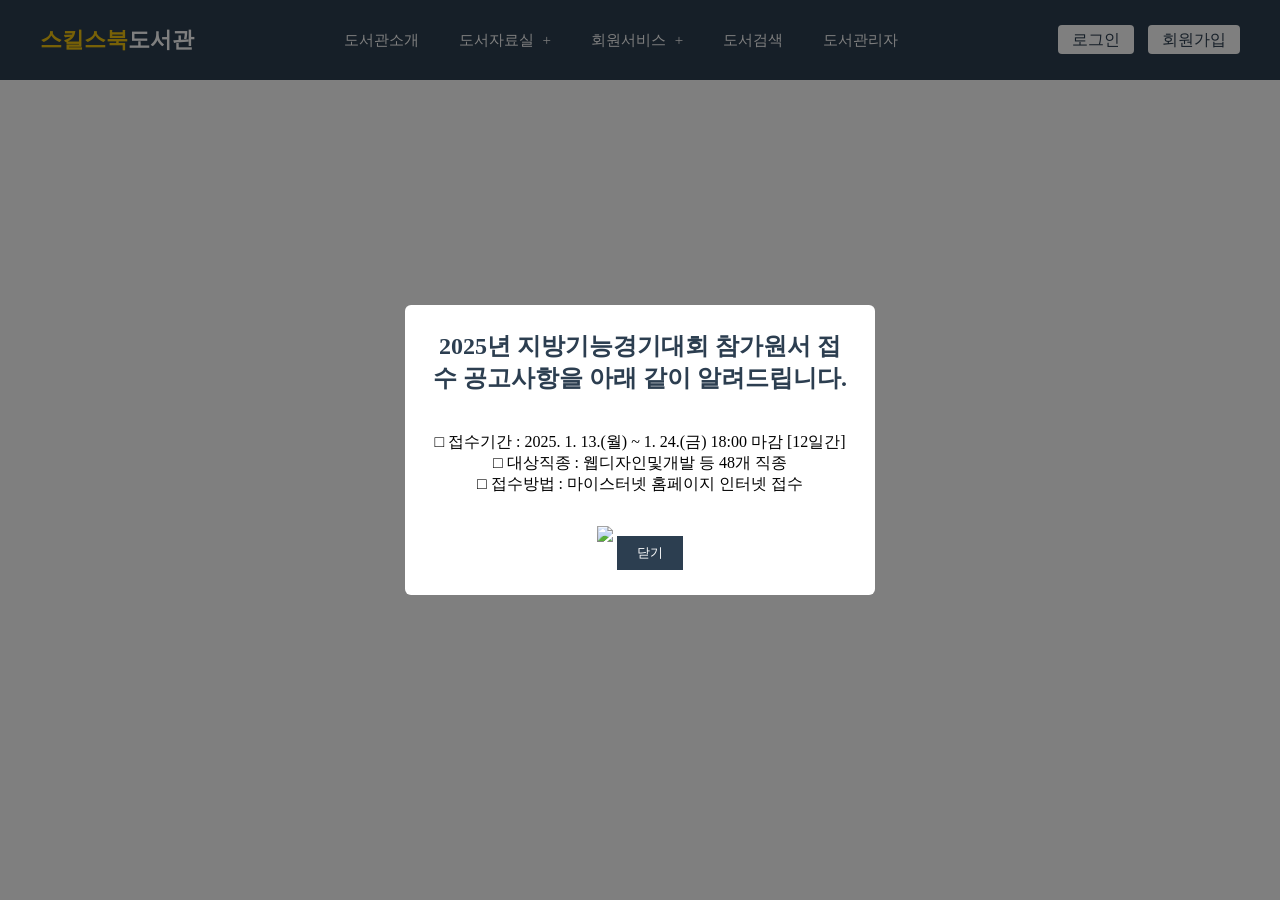
==== 2026/B/index.html @ ec60fcde "Add files via upload" ====
<!DOCTYPE html>
<html lang="en">
<head>
    <meta charset="UTF-8">
    <meta name="viewport" content="width=device-width, initial-scale=1.0">
    <title>스킬스북도서관</title>
    <link rel="stylesheet" href="style.css">
    <script>
        function closeModal() {
            document.getElementById("modal").style.display="none";
        }
    </script>
</head>
<body>
    <div class="modal" id="modal">
        <div class="modal-box">
            <h2>2025년 지방기능경기대회 참가원서 접수 공고사항을 아래 같이 알려드립니다.</h2>
            <p style="white-space: pre-line;">
            □ 접수기간 : 2025. 1. 13.(월) ~ 1. 24.(금) 18:00 마감 [12일간]
            □ 대상직종 : 웹디자인및개발 등 48개 직종
            □ 접수방법 : 마이스터넷 홈페이지 인터넷 접수
            </p>
            <img src="B-Module/images/images (5).png">
            <button class="close" onclick="closeModal()">닫기</button>
        </div>
    </div>
    <header>
        <div class="logo">
            <a href="#"><span>스킬스북</span>도서관</a>
        </div>
        <nav>
            <ul>
                <li>
                    <a href="#">도서관소개</a>
                </li>
                <li>
                    <a href="#">도서자료실 <span class="plus">+</span></a>
                    <div class="submenu">
                        <a href="#">추천도서</a>
                        <a href="#">신간도서</a>
                        <a href="#">대출도서</a>
                    </div>
                </li>
                <li>
                    <a href="#">회원서비스 <span class="plus">+</span></a>
                    <div class="submenu">
                        <a href="#">회원정보</a>
                        <a href="#">대출조회</a>
                        <a href="#">도서예약</a>
                    </div>
                </li>
                <li>
                    <a href="#">도서검색</a>
                </li>
                <li>
                    <a href="#">도서관리자</a>
                </li>
            </ul>
        </nav>
        <div class="user">
            <a href="#login">로그인</a>
            <a href="#">회원가입</a>
        </div>
    </header>
</body>
</html>
---- 2026/B/style.css ----
body {
    margin:0;
    font-family:맑은 고딕;
}

header {
    width:100%;
    height:80px;
    background:#2c3e50;
    display:flex;
    align-items:center;
    justify-content:space-between;
    padding:0 40px;
    box-sizing:border-box;
}

.logo a {
    text-decoration:none;
    color:white;
    font-size:22px;
    font-weight:bold;
}

.logo span {
    color:#f1c40f;
}

nav ul {
    list-style:none;
    display:flex;
    margin:0;
    padding:0;
    height: 80px;
}

nav ul li {
    margin:0 20px;
    position:relative;
    height: 80px;
}

nav ul li a {
    text-decoration:none;
    color:white;
    font-size:15px;
    line-height: 80px;
}

nav ul li:hover>a {
    color:#f1c40f;
}

.submenu {
    position:absolute;
    top: 60px;
    left: 0;
    background: white;
    display: none;
    flex-direction: column;
    min-width: 140px;
    border-radius:4px;
    overflow:hidden;
    animation:menu 0.3s;
}

.submenu a {
    padding:10px;
    color:#2c3e50;
    text-decoration:none;
    height: 30px;
    line-height: 30px;
}

.submenu a:hover {
    background:#f1c40f;
}

nav ul li:hover .submenu {
    display:flex;
}

.plus {
    margin-left:5px;
    transition:0.3s;
}

nav ul li:hover .plus {
    transform:rotate(180deg);
}

.user a {
    text-decoration:none;
    background:white;
    color:#2c3e50;
    padding:6px 14px;
    border-radius:4px;
    margin-left:10px;
}

.user a:hover {
    background:#f1c40f;
    color:black;
}

.modal {
    position:fixed;
    top:0;
    left:0;
    width:100%;
    height:100%;
    background:rgba(0,0,0,0.5);
    display:flex;
    align-items:center;
    justify-content:center;
    animation:fade 0.5s;
    z-index: 999;
}

.modal-box {
    background:white;
    width:420px;
    padding:25px;
    border-radius:6px;
    text-align:center;
    animation:pop 0.4s;
}

.modal-box h2 {
    margin-top:0;
    color:#2c3e50;
}

.modal-box img {
    width:100%;
    margin:15px 0;
}

.close {
    background:#2c3e50;
    color:white;
    border:none;
    padding:8px 20px;
    cursor:pointer;
}

.close:hover {
    background:#f1c40f;
    color:black;
}

@keyframes fade {
    from {
        opacity:0;
    }

    to {
        opacity:1;
    }
}

@keyframes pop {
    from {
        transform:scale(0.8);
    }
    to {
        transform:scale(1);
    }
}

@keyframes menu {
    from {
        opacity:0;
        transform:translateY(-10px);
    }
    to {
        opacity:1;
        transform:translateY(0);
    }
}
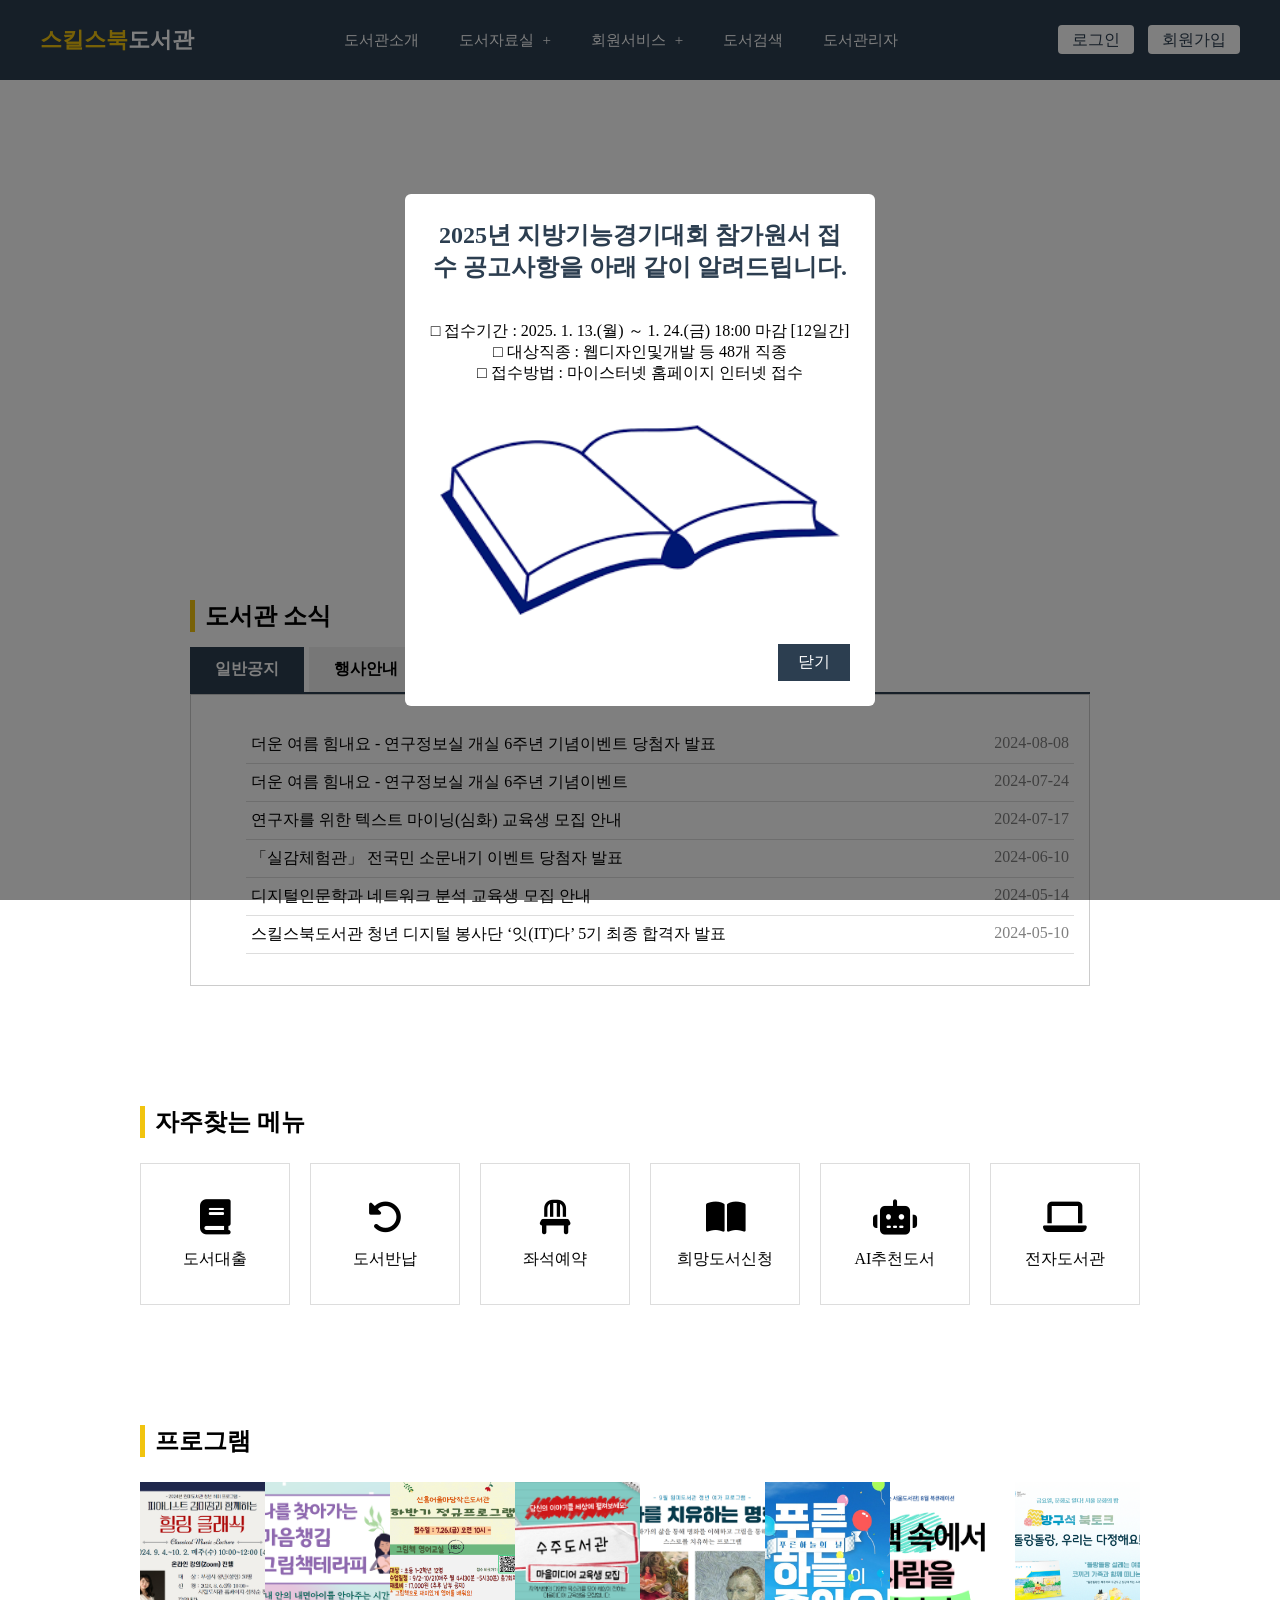
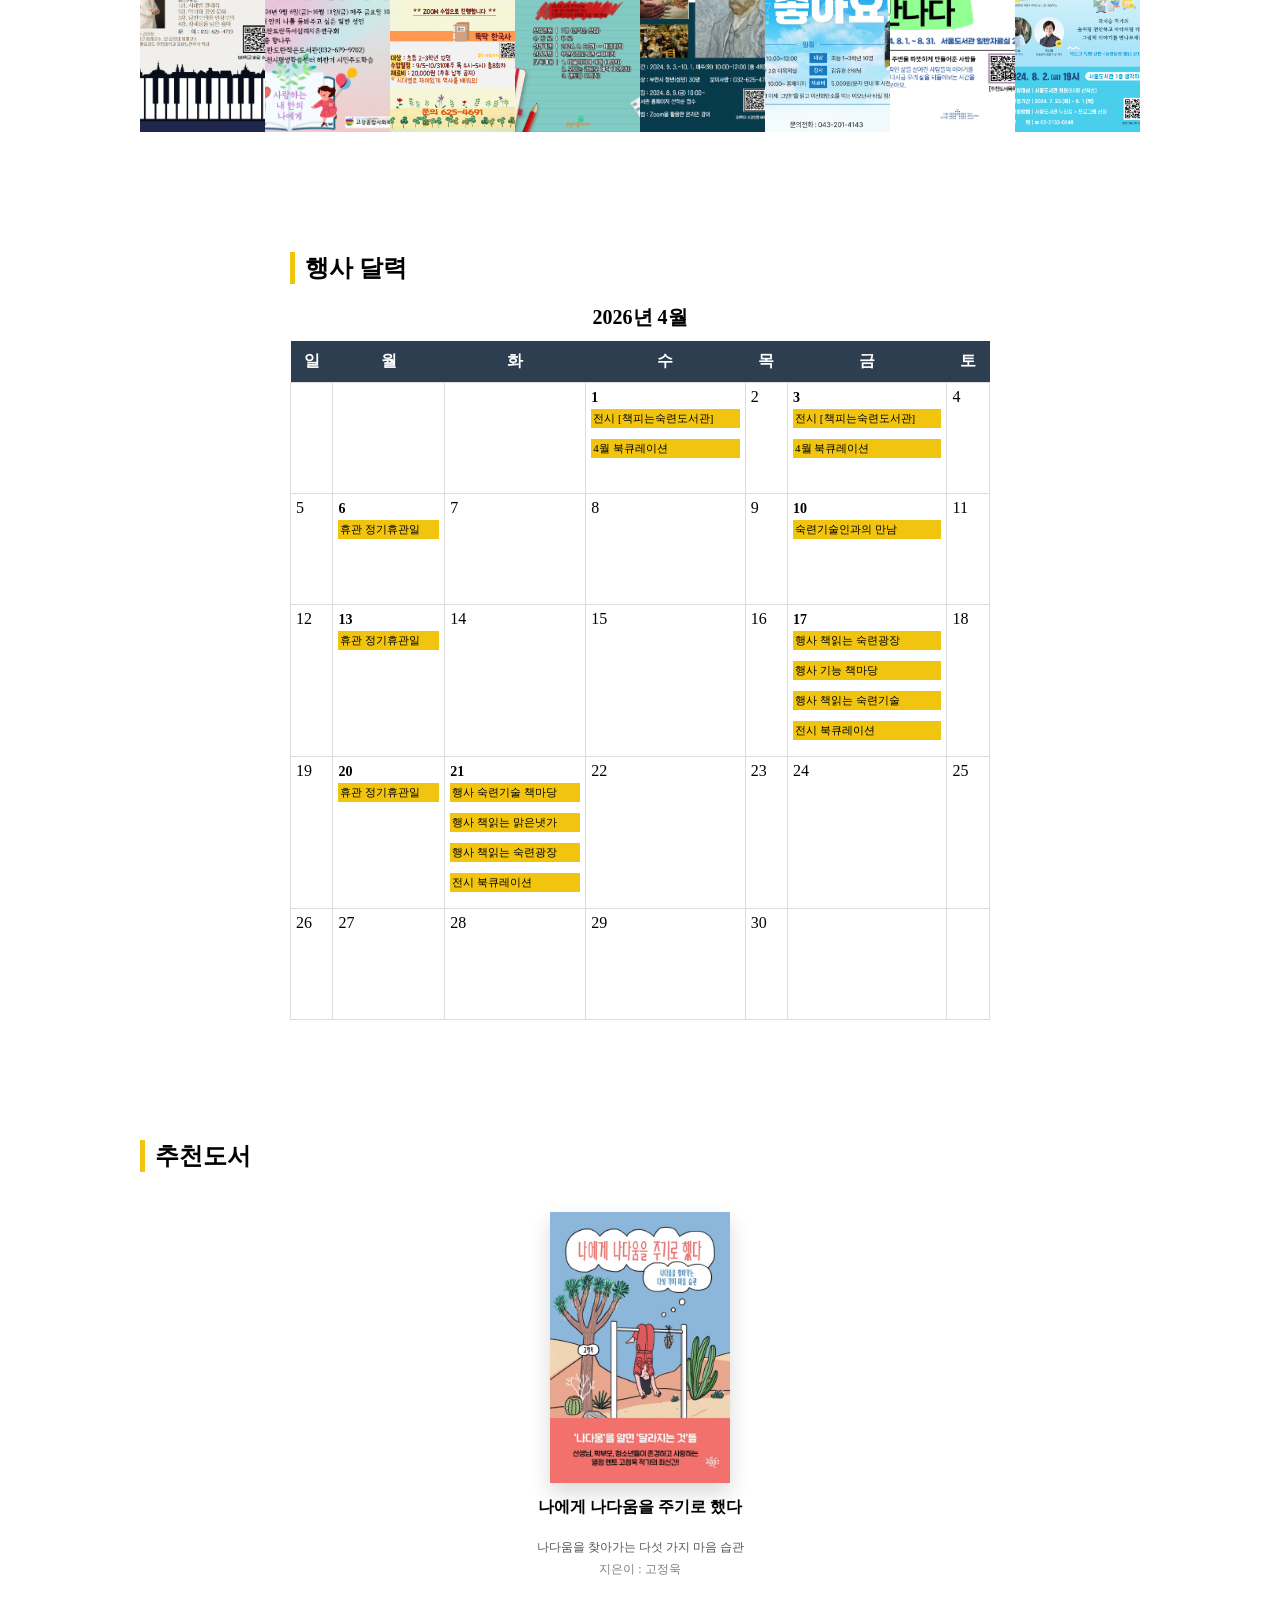
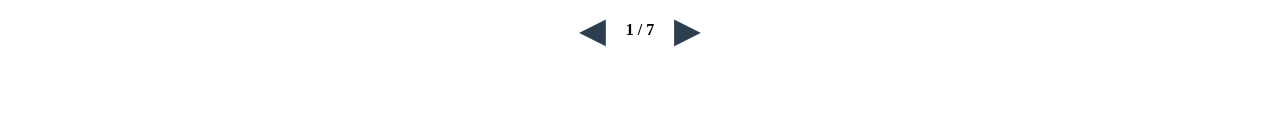
==== commit e5b8db1b: "#" ====
--- a/2026/B/index.html
+++ b/2026/B/index.html
@@ -5,23 +5,20 @@
     <meta name="viewport" content="width=device-width, initial-scale=1.0">
     <title>스킬스북도서관</title>
     <link rel="stylesheet" href="style.css">
-    <script>
-        function closeModal() {
-            document.getElementById("modal").style.display="none";
-        }
-    </script>
+    <link rel="stylesheet" href="fontawesome/css/all.css">
 </head>
 <body>
-    <div class="modal" id="modal">
+    <input type="checkbox" id="pclose">
+    <div class="modal" id="popup">
         <div class="modal-box">
             <h2>2025년 지방기능경기대회 참가원서 접수 공고사항을 아래 같이 알려드립니다.</h2>
             <p style="white-space: pre-line;">
-            □ 접수기간 : 2025. 1. 13.(월) ~ 1. 24.(금) 18:00 마감 [12일간]
-            □ 대상직종 : 웹디자인및개발 등 48개 직종
-            □ 접수방법 : 마이스터넷 홈페이지 인터넷 접수
+                □ 접수기간 : 2025. 1. 13.(월) ～ 1. 24.(금) 18:00 마감 [12일간]
+                □ 대상직종 : 웹디자인및개발 등 48개 직종
+                □ 접수방법 : 마이스터넷 홈페이지 인터넷 접수
             </p>
             <img src="B-Module/images/images (5).png">
-            <button class="close" onclick="closeModal()">닫기</button>
+            <label for="pclose" class="close">닫기</label>
         </div>
     </div>
     <header>
@@ -58,9 +55,398 @@
             </ul>
         </nav>
         <div class="user">
-            <a href="#login">로그인</a>
+            <input type="checkbox" id="lmodal">
+            <label for="lmodal" class="login">로그인</label>
             <a href="#">회원가입</a>
+            <div class="login-modal">
+                <div class="lmodal-box">
+                    <label class="x" for="lmodal">x</label>
+                    <h2>로그인</h2>
+                    <form action="">
+                        <input class="a" type="text" placeholder="아이디">
+                        <input class="b" type="password" placeholder="비밀번호">
+                    </form>
+                    <button class="lg">로그인</button>
+                </div>
+            </div>
         </div>
     </header>
+    <div class="visual">
+        <div class="slides">
+            <div class="slide s1">
+                <img src="B-Module/images/images (8).jpg">
+                <div class="text">스킬스북도서관에 오신 것을 환영합니다</div>
+            </div>
+            <div class="slide s2">
+                <img src="B-Module/images/images (43).jpg">
+                <div class="text">다양한 도서를 자유롭게 이용하세요</div>
+            </div>
+            <div class="slide s3">
+                <img src="B-Module/images/images (45).jpg">
+                <div class="text">지식과 정보를 나누는 공간</div>
+            </div>
+        </div>
+        <div class="progress"></div>
+    </div>
+    <div class="notice">
+        <h2 class="notice-title">도서관 소식</h2>
+        <input type="radio" name="tab" id="tab1" checked>
+        <input type="radio" name="tab" id="tab2">
+        <input type="radio" name="tab" id="tab3">
+        <div class="tab-menu">
+            <label for="tab1">일반공지</label>
+            <label for="tab2">행사안내</label>
+            <label for="tab3">채용안내</label>
+        </div>
+        <div class="tab-content">
+            <div class="content c1">
+                <ul>
+                    <li><span>더운 여름 힘내요 - 연구정보실 개실 6주년 기념이벤트 당첨자 발표</span><em>2024-08-08</em></li>
+                    <li><span>더운 여름 힘내요 - 연구정보실 개실 6주년 기념이벤트</span><em>2024-07-24</em></li>
+                    <li><span>연구자를 위한 텍스트 마이닝(심화) 교육생 모집 안내</span><em>2024-07-17</em></li>
+                    <li><span>「실감체험관」 전국민 소문내기 이벤트 당첨자 발표</span><em>2024-06-10</em></li>
+                    <li><span>디지털인문학과 네트워크 분석 교육생 모집 안내</span><em>2024-05-14</em></li>
+                    <li><span>스킬스북도서관 청년 디지털 봉사단 ‘잇(IT)다’ 5기 최종 합격자 발표</span><em>2024-05-10</em></li>
+                </ul>
+            </div>
+            <div class="content c2">
+                <ul>
+                    <li><span>2024년 제9회 월간 인문학을 만나다 강연 안내</span><em>2024-08-08</em></li>
+                    <li><span>스킬스북도서관 간식박스 7월 당첨 발표</span><em>2024-08-07</em></li>
+                    <li><span>별 헤는 실감체험관 이벤트</span><em>2024-07-25</em></li>
+                    <li><span>2024년 제8회 월간 인문학을 만나다 강연 안내</span><em>2024-07-15</em></li>
+                    <li><span>스킬스북도서관 간식박스 이벤트</span><em>2024-07-02</em></li>
+                    <li><span>2024년 제7회 월간 인문학을 만나다 강연 안내</span><em>2024-07-01</em></li>
+                </ul>
+            </div>
+            <div class="content c3">
+                <ul>
+                    <li><span>사서직 공무원 경력경쟁채용 필기시험 정답가안 공개</span><em>2024-08-03</em></li>
+                    <li><span>공무직 근로자 채용 서류전형 합격자 공고</span><em>2024-08-02</em></li>
+                    <li><span>사서직 공무원 필기시험 일정 및 장소 공고</span><em>2024-07-26</em></li>
+                    <li><span>공무직 근로자 채용공고 재공고</span><em>2024-07-24</em></li>
+                    <li><span>국가서지과 공무직 최종 합격자 공고</span><em>2024-07-18</em></li>
+                    <li><span>기간제 근로자 최종합격자 공고</span><em>2024-07-16</em></li>
+                </ul>
+            </div>
+        </div>
+    </div>
+    <div class="quick">
+        <h2 class="quick-title">자주찾는 메뉴</h2>
+        <div class="quick-menu">
+            <div class="q-item">
+                <div class="icon">
+                    <i class="fa-solid fa-book"></i>
+                </div>
+                <p>도서대출</p>
+            </div>
+            <div class="q-item">
+                <div class="icon">
+                    <i class="fa-solid fa-rotate-left"></i>
+                </div>
+                <p>도서반납</p>
+            </div>
+            <div class="q-item">
+                <div class="icon">
+                    <i class="fa-solid fa-chair"></i>
+                </div>
+                <p>좌석예약</p>
+            </div>
+            <div class="q-item">
+                <div class="icon">
+                    <i class="fa-solid fa-book-open"></i>
+                </div>
+                <p>희망도서신청</p>
+            </div>
+            <div class="q-item">
+                <div class="icon">
+                    <i class="fa-solid fa-robot"></i>
+                </div>
+                <p>AI추천도서</p>
+            </div>
+            <div class="q-item">
+                <div class="icon">
+                    <i class="fa-solid fa-laptop"></i>
+                </div>
+                <p>전자도서관</p>
+            </div>
+        </div>
+    </div>
+    <div class="program">
+        <h2 class="quick-title">프로그램</h2>
+        <input type="checkbox" id="p1">
+        <input type="checkbox" id="p2">
+        <input type="checkbox" id="p3">
+        <input type="checkbox" id="p4">
+        <input type="checkbox" id="p5">
+        <input type="checkbox" id="p6">
+        <input type="checkbox" id="p7">
+        <input type="checkbox" id="p8">
+        <div class="program-list">
+            <label for="p1" class="item">
+                <img src="B-Module/프로그램/1.jpg">
+            </label>
+            <label for="p2" class="item">
+                <img src="B-Module/프로그램/2.png">
+            </label>
+            <label for="p3" class="item">
+                <img src="B-Module/프로그램/3.jpg">
+            </label>
+            <label for="p4" class="item">
+                <img src="B-Module/프로그램/4.png">
+            </label>
+            <label for="p5" class="item">
+                <img src="B-Module/프로그램/5.jpg">
+            </label>
+            <label for="p6" class="item">
+                <img src="B-Module/프로그램/6.jpg">
+            </label>
+            <label for="p7" class="item">
+                <img src="B-Module/프로그램/7.jpg">
+            </label>
+            <label for="p8" class="item">
+                <img src="B-Module/프로그램/8.jpg">
+            </label>
+        </div>
+        <div class="pop1">
+            <div class="popup-box">
+                <img src="B-Module/프로그램/1.jpg">
+                <p>피아니스트 김미정과 함께하는 힐링 클래식</p>
+                <label for="p1" class="close">닫기</label>
+            </div>
+        </div>
+        <div class="pop2">
+            <div class="popup-box">
+                <img src="B-Module/프로그램/2.png">
+                <p>도란도란] 나를 찾아가는 마음챙김 그림책테라피</p>
+                <label for="p2" class="close">닫기</label>
+            </div>
+        </div>
+        <div class="pop3">
+            <div class="popup-box">
+                <img src="B-Module/프로그램/3.jpg">
+                <p>신흥어울마당작은]2024년 하반기 프로그램 ' 뚝딱 한국사'</p>
+                <label for="p3" class="close">닫기</label>
+            </div>
+        </div>
+        <div class="pop4">
+            <div class="popup-box">
+                <img src="B-Module/프로그램/4.png">
+                <p>[수주](성인)마을미디어 교육생 모집</p>
+                <label for="p4" class="close">닫기</label>
+            </div>
+        </div>
+        <div class="pop5">
+            <div class="popup-box">
+                <img src="B-Module/프로그램/5.jpg">
+                <p>나를 치유하는 명화</p>
+                <label for="p5" class="close">닫기</label>
+            </div>
+        </div>
+        <div class="pop6">
+            <div class="popup-box">
+                <img src="B-Module/프로그램/6.jpg">
+                <p>[문화가 있는 날] 푸른 하늘이 좋아요!</p>
+                <label for="p6" class="close">닫기</label>
+            </div>
+        </div>
+        <div class="pop7">
+            <div class="popup-box">
+                <img src="B-Module/프로그램/7.jpg">
+                <p>책 속에서 사람을 만나다 </p>
+                <label for="p7" class="close">닫기</label>
+            </div>
+        </div>
+        <div class="pop8">
+            <div class="popup-box">
+                <img src="B-Module/프로그램/8.jpg">
+                <p>서울 문화의 밤(8월) 행사 - 국지승 그림책 작가와 방구석 북토크</p>
+                <label for="p8" class="close">닫기</label>
+            </div>
+        </div>
+    </div>
+    <div class="calendar-area">
+        <h2 class="calendar-title">행사 달력</h2>
+        <table class="calendar">
+            <caption>2026년 4월</caption>
+            <tr>
+                <th>일</th>
+                <th>월</th>
+                <th>화</th>
+                <th>수</th>
+                <th>목</th>
+                <th>금</th>
+                <th>토</th>
+            </tr>
+            <tr>
+                <td></td>
+                <td></td>
+                <td></td>
+                <td>
+                    <b>1</b>
+                    <p class="event">전시 [책피는숙련도서관]</p>
+                    <p class="event">4월 북큐레이션</p>
+                </td>
+                <td>2</td>
+                <td>
+                    <b>3</b>
+                    <p class="event">전시 [책피는숙련도서관]</p>
+                    <p class="event">4월 북큐레이션</p>
+                </td>
+                <td>4</td>
+            </tr>
+            <tr>
+                <td>5</td>
+                <td>
+                    <b>6</b>
+                    <p class="event">휴관 정기휴관일</p>
+                </td>
+                <td>7</td>
+                <td>8</td>
+                <td>9</td>
+                <td>
+                    <b>10</b>
+                    <p class="event">숙련기술인과의 만남</p>
+                </td>
+                <td>11</td>
+            </tr>
+            <tr>
+                <td>12</td>
+                <td>
+                    <b>13</b>
+                    <p class="event">휴관 정기휴관일</p>
+                </td>
+                <td>14</td>
+                <td>15</td>
+                <td>16</td>
+                <td>
+                    <b>17</b>
+                    <p class="event">행사 책읽는 숙련광장</p>
+                    <p class="event">행사 기능 책마당</p>
+                    <p class="event">행사 책읽는 숙련기술</p>
+                    <p class="event">전시 북큐레이션</p>
+                </td>
+                <td>18</td>
+            </tr>
+            <tr>
+                <td>19</td>
+                <td>
+                    <b>20</b>
+                    <p class="event">휴관 정기휴관일</p>
+                </td>
+                <td>
+                    <b>21</b>
+                    <p class="event">행사 숙련기술 책마당</p>
+                    <p class="event">행사 책읽는 맑은냇가</p>
+                    <p class="event">행사 책읽는 숙련광장</p>
+                    <p class="event">전시 북큐레이션</p>
+                </td>
+                <td>22</td>
+                <td>23</td>
+                <td>24</td>
+                <td>25</td>
+            </tr>
+            <tr>
+                <td>26</td>
+                <td>27</td>
+                <td>28</td>
+                <td>29</td>
+                <td>30</td>
+                <td></td>
+                <td></td>
+            </tr>
+        </table>
+    </div>
+    <div class="book-area">
+        <h2 class="book-title">추천도서</h2>
+        <input type="radio" name="book" id="b1" checked>
+        <input type="radio" name="book" id="b2">
+        <input type="radio" name="book" id="b3">
+        <input type="radio" name="book" id="b4">
+        <input type="radio" name="book" id="b5">
+        <input type="radio" name="book" id="b6">
+        <input type="radio" name="book" id="b7">
+        <div class="book-slider">
+            <div class="books">
+                <div class="book">
+                    <img src="B-Module/추천도서/추천도서1.jpg">
+                    <h4>나에게 나다움을 주기로 했다</h4>
+                    <p>나다움을 찾아가는 다섯 가지 마음 습관</p>
+                    <span>지은이 : 고정욱</span>
+                </div>
+                <div class="book">
+                    <img src="B-Module/추천도서/추천도서2.jpg">
+                    <h4>여름이 반짝</h4>
+                    <span>지은이 : 김수빈</span>
+                </div>
+                <div class="book">
+                    <img src="B-Module/추천도서/추천도서3.jpg">
+                    <h4>사랑 한 꼬집을 넣으면</h4>
+                    <span>지은이 : 배리 팀스</span>
+                </div>
+                <div class="book">
+                    <img src="B-Module/추천도서/추천도서4.jpg">
+                    <h4>정말 정말 소리 지르고 싶어!</h4>
+                    <span>지은이 : 사이먼 필립</span>
+                </div>
+                <div class="book">
+                    <img src="B-Module/추천도서/추천도서5.jpg">
+                    <h4>힐빌리의 노래</h4>
+                    <p>위기의 가정과 문화에 대한 회고</p>
+                    <span>지은이 : J.D 밴스</span>
+                </div>
+                <div class="book">
+                    <img src="B-Module/추천도서/추천도서6.jpg">
+                    <h4>(허영만의) 커피 한잔 할까요?</h4>
+                    <span>지은이 : 허영만</span>
+                </div>
+                <div class="book">
+                    <img src="B-Module/추천도서/추천도서7.jpg">
+                    <h4>두더지의 여름</h4>
+                    <p>김상근 그림책</p>
+                    <span>지은이 : 김상근</span>
+                </div>
+            </div>
+        </div>
+        <div class="arrow">
+            <div class="arrow1">
+                <label for="b7">◀</label>
+                <span class="count">1 / 7</span>
+                <label for="b2">▶</label>
+            </div>
+            <div class="arrow2">
+                <label for="b1">◀</label>
+                <span class="count">2 / 7</span>
+                <label for="b3">▶</label>
+            </div>
+            <div class="arrow3">
+                <label for="b2">◀</label>
+                <span class="count">3 / 7</span>
+                <label for="b4">▶</label>
+            </div>
+            <div class="arrow4">
+                <label for="b3">◀</label>
+                <span class="count">4 / 7</span>
+                <label for="b5">▶</label>
+            </div>
+            <div class="arrow5">
+                <label for="b4">◀</label>
+                <span class="count">5 / 7</span>
+                <label for="b6">▶</label>
+            </div>
+            <div class="arrow6">
+                <label for="b5">◀</label>
+                <span class="count">6 / 7</span>
+                <label for="b7">▶</label>
+            </div>
+            <div class="arrow7">
+                <label for="b6">◀</label>
+                <span class="count">7 / 7</span>
+                <label for="b1">▶</label>
+            </div>
+        </div>
+    </div>
+    <footer><a href=""></a></footer>
+</div>
 </body>
 </html>
--- a/2026/B/style.css
+++ b/2026/B/style.css
@@ -1,179 +1,742 @@
 body {
-    margin:0;
-    font-family:맑은 고딕;
+    margin: 0;
+    font-family: 맑은 고딕;
+}
+
+#pclose,#lmodal{
+    display:none;
+}
+.modal {
+    position: fixed;
+    top: 0;
+    left: 0;
+    width: 100%;
+    height: 100%;
+    background: rgba(0,0,0,0.5);
+    display: flex;
+    align-items: center;
+    justify-content: center;
+    animation: fade 0.5s;
+    z-index: 999;
+    display: flex;
+}
+#pclose:checked + .modal{
+    display:none;
+}
+
+.modal-box {
+    background: white;
+    width: 420px;
+    padding: 25px;
+    border-radius: 6px;
+    text-align: center;
+    animation: pop 0.4s;
+}
+
+.modal-box h2 {
+    margin-top: 0;
+    color: #2c3e50;
+}
+
+.modal-box img {
+    width: 100%;
+    margin: 15px 0;
+}
+
+.close {
+    display: inline-block;
+    background: #2c3e50;
+    color: white;
+    padding: 8px 20px;
+    text-decoration: none;
+    border: none;
+}
+
+.close:hover {
+    background: #f1c40f;
+    color: black;
+    cursor: pointer;
+}
+
+@keyframes fade {
+    from {
+        opacity: 0;
+    }
+    to {
+        opacity: 1;
+    }
+}
+
+@keyframes pop {
+    from {
+        transform: scale(0.8);
+    }
+    to {
+        transform: scale(1);
+    }
 }
 
 header {
-    width:100%;
-    height:80px;
-    background:#2c3e50;
-    display:flex;
-    align-items:center;
-    justify-content:space-between;
-    padding:0 40px;
-    box-sizing:border-box;
+    width: 100%;
+    height: 80px;
+    background: #2c3e50;
+    display: flex;
+    align-items: center;
+    justify-content: space-between;
+    padding: 0 40px;
+    box-sizing: border-box;
 }
 
 .logo a {
-    text-decoration:none;
-    color:white;
-    font-size:22px;
-    font-weight:bold;
+    text-decoration: none;
+    color: white;
+    font-size: 22px;
+    font-weight: bold;
 }
 
 .logo span {
-    color:#f1c40f;
+    color: #f1c40f;
+}
+
+nav {
+    height: 80px;
 }
 
 nav ul {
-    list-style:none;
-    display:flex;
-    margin:0;
-    padding:0;
+    list-style: none;
+    display: flex;
+    margin: 0;
+    padding: 0;
     height: 80px;
 }
 
 nav ul li {
-    margin:0 20px;
-    position:relative;
-    height: 80px;
+    margin: 0 20px;
+    position: relative;
 }
 
 nav ul li a {
-    text-decoration:none;
-    color:white;
-    font-size:15px;
+    text-decoration: none;
+    color: white;
+    font-size: 15px;
     line-height: 80px;
 }
 
-nav ul li:hover>a {
-    color:#f1c40f;
+nav ul li:hover > a {
+    color: #f1c40f;
+}
+
+.plus {
+    margin-left: 5px;
+    display: inline-block;
+    transition: 0.3s;
+}
+
+nav ul li:hover .plus {
+    transform: rotate(45deg);
 }
 
 .submenu {
-    position:absolute;
+    position: absolute;
     top: 60px;
     left: 0;
     background: white;
     display: none;
     flex-direction: column;
     min-width: 140px;
-    border-radius:4px;
-    overflow:hidden;
-    animation:menu 0.3s;
+    border-radius: 4px;
+    overflow: hidden;
+    animation: menu 0.3s;
+    z-index: 1;
 }
 
 .submenu a {
-    padding:10px;
-    color:#2c3e50;
-    text-decoration:none;
-    height: 30px;
+    padding: 10px;
+    color: #2c3e50;
+    text-decoration: none;
     line-height: 30px;
 }
 
 .submenu a:hover {
-    background:#f1c40f;
+    background: #f1c40f;
 }
 
 nav ul li:hover .submenu {
+    display: flex;
+}
+
+.user .login,.user a {
+    text-decoration: none;
+    background: white;
+    color: #2c3e50;
+    padding: 6px 14px;
+    border-radius: 4px;
+    margin-left: 10px;
+}
+
+.user .login:hover,.user a:hover {
+    background: #f1c40f;
+    color: black;
+    cursor: pointer;
+}
+
+.login-modal {
+    position: fixed;
+    top: 0;
+    left: 0;
+    width: 100%;
+    height: 100%;
+    background: rgba(0,0,0,0.5);
+    display: none;
+    align-items: center;
+    justify-content: center;
+    animation: fade 0.5s;
+    z-index: 900;
+}
+
+#lmodal:checked ~ .login-modal{
     display:flex;
 }
 
-.plus {
-    margin-left:5px;
-    transition:0.3s;
-}
-
-nav ul li:hover .plus {
-    transform:rotate(180deg);
-}
-
-.user a {
-    text-decoration:none;
-    background:white;
-    color:#2c3e50;
-    padding:6px 14px;
-    border-radius:4px;
-    margin-left:10px;
-}
-
-.user a:hover {
-    background:#f1c40f;
-    color:black;
-}
-
-.modal {
-    position:fixed;
-    top:0;
-    left:0;
-    width:100%;
-    height:100%;
-    background:rgba(0,0,0,0.5);
+.lmodal-box {
+    position: relative;
+    background: white;
+    width: 420px;
+    min-height: 300px;
+    padding: 25px;
+    border-radius: 6px;
+    text-align: center;
+    animation: pop 0.1s;
+}
+
+.lmodal-box input {
+    width: 90%;
+    padding-left: 8px;
+    padding-top: 8px;
+    padding-bottom: 8px;
+}
+
+.lmodal-box .a {
+    margin: 33px 0;
+}
+.lmodal-box .b {
+    margin-bottom: 33px;
+}
+.lg {
+    margin-top: 50px;
+    width: 93%;
+    height: 40px;
+    border: none;
+    background: #2c3e50;
+    color: white;
+    font-weight: bold;
+}
+.lg:hover {
+    cursor: pointer;
+    background: #f1c40f;
+    color: black;
+    font-weight: bold;
+}
+.x {
+    position: absolute;
+    top: 0%;
+    right: 2%;
+    font-size: 20px;
+    border: none;
+    background: none;
+}
+.x:hover {
+    cursor: pointer;
+}
+
+@keyframes menu {
+    from {
+        opacity: 0;
+        transform: translateY(-10px);
+    }
+    to {
+        opacity: 1;
+        transform: translateY(0);
+    }
+}
+
+.visual {
+    width: 100%;
+    height: 400px;
+    position: relative;
+    overflow: hidden;
+}
+
+.slides {
+    width: 100%;
+    height: 100%;
+}
+
+.slide {
+    position: absolute;
+    width: 100%;
+    height: 100%;
+    opacity: 0;
+}
+
+.slide img {
+    width: 100%;
+    height: 100%;
+    object-fit: cover;
+}
+
+.text {
+    position: absolute;
+    bottom: 60px;
+    left: 50px;
+    color: white;
+    font-size: 30px;
+    font-weight: bold;
+    text-shadow: 0 0 10px rgba(0,0,0,0.7);
+}
+
+.s1 { animation: slide1 9s infinite; }
+.s2 { animation: slide2 9s infinite; }
+.s3 { animation: slide3 9s infinite; }
+
+@keyframes slide1{
+    0% {
+        opacity: 1;
+    }
+    33% {
+        opacity: 1;
+    }
+    34% {
+        opacity: 0;
+    }
+    100% {
+        opacity: 0;
+    }
+}
+
+@keyframes slide2{
+    0% {
+        opacity: 0;
+    }
+    33% {
+        opacity: 0;
+    }
+    34% {
+        opacity: 1;
+    }
+    66% {
+        opacity: 1;
+    }
+    67% {
+        opacity: 0;
+    }
+    100% {
+        opacity: 0;
+    }
+}
+
+@keyframes slide3{
+    0% {
+        opacity: 0;
+    }
+    66% {
+        opacity: 0;
+    }
+    67% {
+        opacity: 1;
+    }
+    100% {
+        opacity: 1;
+    }
+}
+
+.progress{
+    position: absolute;
+    bottom: 0;
+    left: 0;
+    height: 5px;
+    background: #f1c40f;
+    animation: progress 3s linear infinite;
+}
+
+@keyframes progress{
+    0% {
+        width: 0;
+    }
+    100% {
+        width:100%;
+    }
+}
+
+.visual:hover .slide, .visual:hover .progress{
+    animation-play-state: paused;
+}
+.notice {
+    width: 900px;
+    margin: 60px auto;
+}
+
+.notice-title {
+    margin-bottom: 15px;
+    border-left: 5px solid #f1c40f;
+    padding-left: 10px;
+}
+
+.notice input {
+    display: none;
+}
+
+.tab-menu {
+    display: flex;
+    border-bottom: 2px solid #2c3e50;
+}
+
+.tab-menu label {
+    padding: 12px 25px;
+    cursor: pointer;
+    background: #eee;
+    margin-right: 5px;
+    font-weight: bold;
+}
+
+.tab-menu label:hover {
+    background: #f1c40f;
+}
+
+.tab-content {
+    border: 1px solid #ccc;
+    padding: 15px;
+}
+
+.content {
+    display: none;
+}
+
+.content ul {
+    list-style: none;
+}
+
+.content li {
+    display: flex;
+    justify-content: space-between;
+    padding: 8px 5px;
+    border-bottom: 1px solid #ddd;
+    cursor: pointer;
+}
+
+.content li:hover {
+    background: #f9f9f9;
+}
+
+.content span{
+    width: 75%;
+    white-space: nowrap;
+    overflow: hidden;
+    text-overflow: ellipsis;
+}
+
+.content em {
+    font-style: normal;
+    color: gray;
+}
+
+#tab1:checked ~ .tab-content .c1 {display:block;}
+#tab2:checked ~ .tab-content .c2 {display:block;}
+#tab3:checked ~ .tab-content .c3 {display:block;}
+
+#tab1:checked ~ .tab-menu label[for="tab1"],
+#tab2:checked ~ .tab-menu label[for="tab2"],
+#tab3:checked ~ .tab-menu label[for="tab3"]{
+    background: #2c3e50;
+    color: white;
+}
+
+.quick {
+    width: 1000px;
+    margin: 60px auto;
+    text-align: center;
+}
+
+.quick-title {
+    margin-bottom: 25px;
+    border-left: 5px solid #f1c40f;
+    padding-left: 10px;
+    text-align: left;
+}
+
+.quick-menu{
+    display:grid;
+    grid-template-columns:repeat(6, 1fr);
+    gap:20px;
+}
+
+.q-item{
+    height:140px;
     display:flex;
+    flex-direction:column;
     align-items:center;
     justify-content:center;
-    animation:fade 0.5s;
-    z-index: 999;
-}
-
-.modal-box {
     background:white;
-    width:420px;
-    padding:25px;
-    border-radius:6px;
-    text-align:center;
-    animation:pop 0.4s;
-}
-
-.modal-box h2 {
-    margin-top:0;
-    color:#2c3e50;
-}
-
-.modal-box img {
+    border:1px solid #ddd;
+    transition:0.3s;
+}
+
+.q-item img{
+    width:60px;
+    height:60px;
+    object-fit:contain;
+    margin-bottom:10px;
+}
+
+.q-item p{
+    margin:0;
+}
+
+.q-item:hover {
+    background: #2c3e50;
+    color: white;
+    transform: translateY(-5px);
+}
+
+.icon {
+    font-size: 35px;
+    margin-bottom: 10px;
+}
+
+.program{
+    width:1000px;
+    margin:60px auto;
+}
+
+.program input{
+    display:none;
+}
+
+.program-list{
+    display:flex;
+    height:250px;
+}
+
+.item {
+    flex: 1;
+    position: relative;
+    overflow: hidden;
+    transition: 0.4s;
+    cursor: pointer;
+}
+
+.item img {
+    width: 100%;
+    height: 100%;
+    object-fit: cover;
+}
+
+.program-list:hover .item {
+    flex: 0.8;
+}
+
+.program-list .item:hover {
+    flex: 2;
+}
+
+/* 팝업 */
+.pop1,
+.pop2,
+.pop3,
+.pop4,
+.pop5,
+.pop6,
+.pop7,
+.pop8 {
+    position: fixed;
+    top: 0;
+    left: 0;
+    width: 100%;
+    height: 100%;
+    background: rgba(0,0,0,0.6);
+    display: none;
+    justify-content: center;
+    align-items: center;
+
+}
+
+#p1:checked ~ .pop1 {display:flex;}
+#p2:checked ~ .pop2 {display:flex;}
+#p3:checked ~ .pop3 {display:flex;}
+#p4:checked ~ .pop4 {display:flex;}
+#p5:checked ~ .pop5 {display:flex;}
+#p6:checked ~ .pop6 {display:flex;}
+#p7:checked ~ .pop7 {display:flex;}
+#p8:checked ~ .pop8 {display:flex;}
+
+.popup-box {
+    background: white;
+    width: 400px;
+    min-height: 600px;
+    display: flex;
+    flex-direction: column;
+    align-items: center;
+}
+
+.popup-box img {
+    width: 300px;
+    object-fit: cover;
+    margin-bottom: 20px;
+}
+
+.popup-box p {
+    text-align: center;
+}
+
+.close {
+    float: right;
+    cursor: pointer;
+}
+
+.calendar-area{
+    width:700px;
+    margin:80px auto;
+}
+
+.calendar-title{
+    border-left:5px solid #f1c40f;
+    padding-left:10px;
+    margin-bottom:20px;
+}
+
+.calendar{
     width:100%;
-    margin:15px 0;
-}
-
-.close {
+    border-collapse:collapse;
+    background:white;
+}
+
+.calendar caption{
+    font-size:20px;
+    font-weight:bold;
+    margin-bottom:10px;
+}
+
+.calendar th{
     background:#2c3e50;
     color:white;
-    border:none;
-    padding:8px 20px;
-    cursor:pointer;
-}
-
-.close:hover {
+    padding:10px;
+}
+
+.calendar td{
+    height:100px;
+    border:1px solid #ddd;
+    vertical-align:top;
+    padding:5px;
+}
+
+.calendar td:hover{
+    background:#f9f9f9;
+}
+
+.calendar b{
+    font-size:14px;
+}
+
+.event{
+    font-size:11px;
     background:#f1c40f;
-    color:black;
-}
-
-@keyframes fade {
-    from {
-        opacity:0;
-    }
-
-    to {
-        opacity:1;
-    }
-}
-
-@keyframes pop {
-    from {
-        transform:scale(0.8);
-    }
-    to {
-        transform:scale(1);
-    }
-}
-
-@keyframes menu {
-    from {
-        opacity:0;
-        transform:translateY(-10px);
-    }
-    to {
-        opacity:1;
-        transform:translateY(0);
-    }
-}+    margin-top:3px;
+    padding:2px;
+}
+
+.book-area {
+    width: 1000px;
+    margin: 80px auto;
+    text-align: center;
+}
+
+.book-area input {
+    display: none;
+}
+
+.book-title {
+    border-left: 5px solid #f1c40f;
+    padding-left: 10px;
+    text-align: left;
+    margin-bottom: 30px;
+}
+
+.book-slider {
+    overflow: hidden;
+}
+
+.books {
+    display: flex;
+    width: 700%;
+    transition: 0.5s;
+}
+
+.book {
+    width: calc(100% / 7);
+    padding: 10px;
+    box-sizing: border-box;
+}
+
+.book img{
+    width:180px;
+    box-shadow:0 10px 20px rgba(0,0,0,0.15);
+}
+
+.book h4{
+    font-size:16px;
+    margin-top:10px;
+}
+
+.book p {
+    font-size: 12px;
+    margin: 3px 0;
+    color: #555;
+}
+
+.book span {
+    font-size: 12px;
+    color: gray;
+}
+
+.arrow div {
+    display: none;
+    margin-top: 20px;
+    align-items: center;
+    justify-content: center;
+    gap: 20px;
+}
+
+.arrow label {
+    font-size: 35px;
+    color: #2c3e50;
+    cursor: pointer;
+}
+
+.count {
+    font-size: 16px;
+    font-weight: bold;
+}
+
+.notice,
+.quick,
+.program,
+.calendar-area,
+.book-area {
+    margin-top: 120px;
+}
+
+#b1:checked ~ .arrow .arrow1 {display:flex;}
+#b2:checked ~ .arrow .arrow2 {display:flex;}
+#b3:checked ~ .arrow .arrow3 {display:flex;}
+#b4:checked ~ .arrow .arrow4 {display:flex;}
+#b5:checked ~ .arrow .arrow5 {display:flex;}
+#b6:checked ~ .arrow .arrow6 {display:flex;}
+#b7:checked ~ .arrow .arrow7 {display:flex;}
+
+#b1:checked ~ .book-slider .books {transform: translateX(0);}
+#b2:checked ~ .book-slider .books {transform: translateX(-14.285%);}
+#b3:checked ~ .book-slider .books {transform: translateX(-28.57%);}
+#b4:checked ~ .book-slider .books {transform: translateX(-42.85%);}
+#b5:checked ~ .book-slider .books {transform: translateX(-57.14%);}
+#b6:checked ~ .book-slider .books {transform: translateX(-71.42%);}
+#b7:checked ~ .book-slider .books {transform: translateX(-85.71%);}
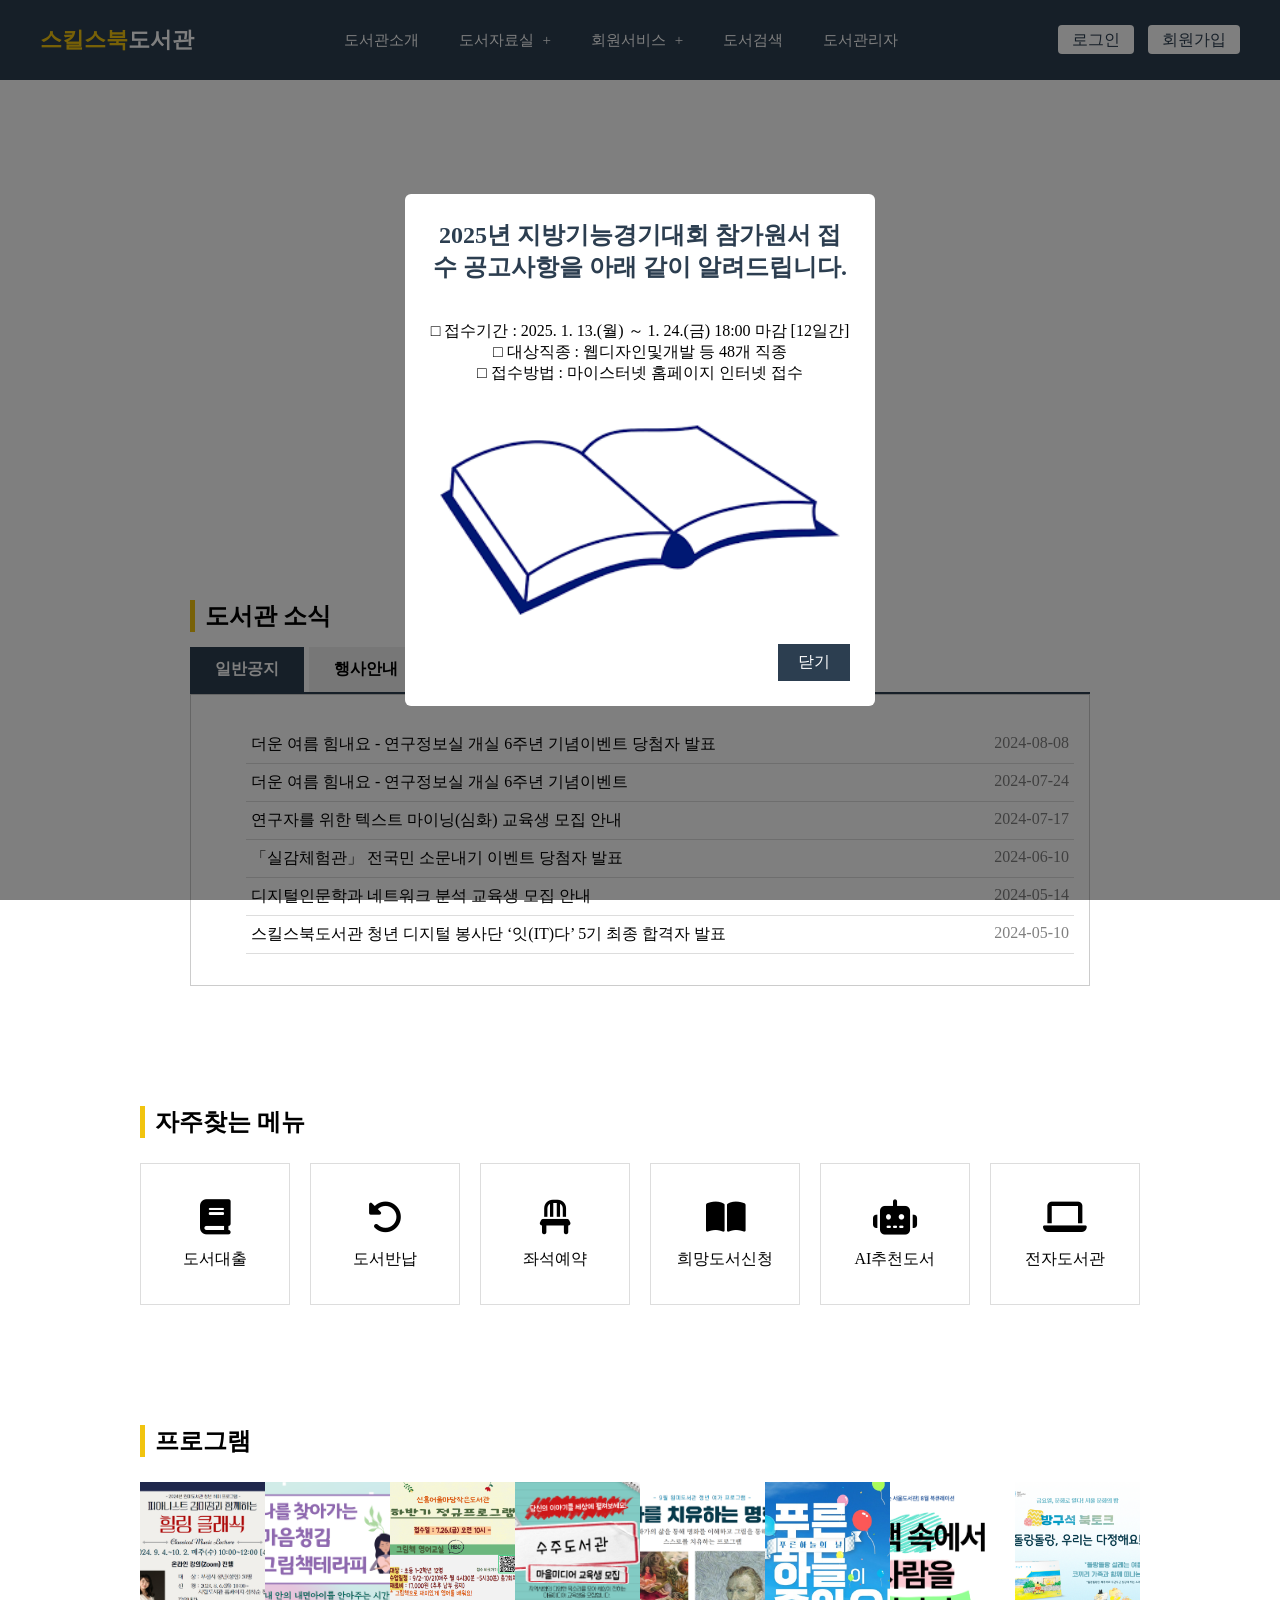
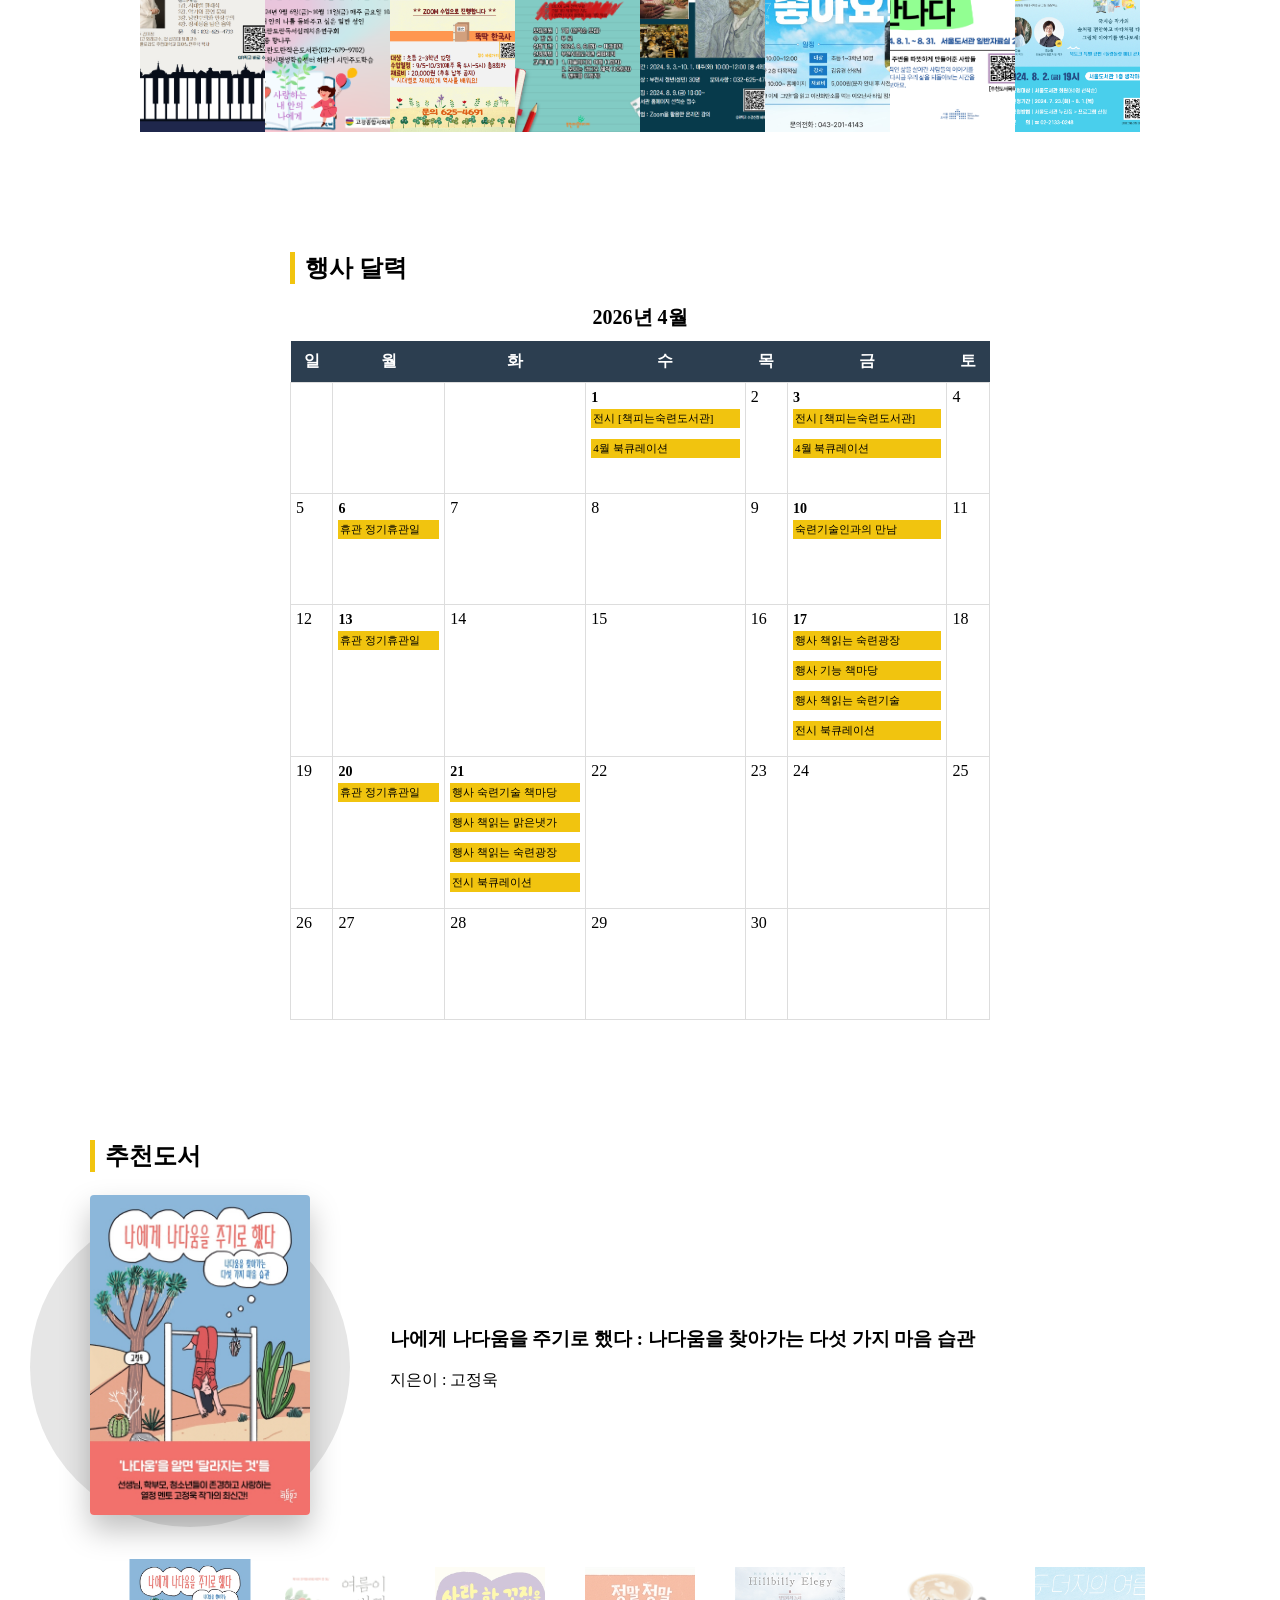
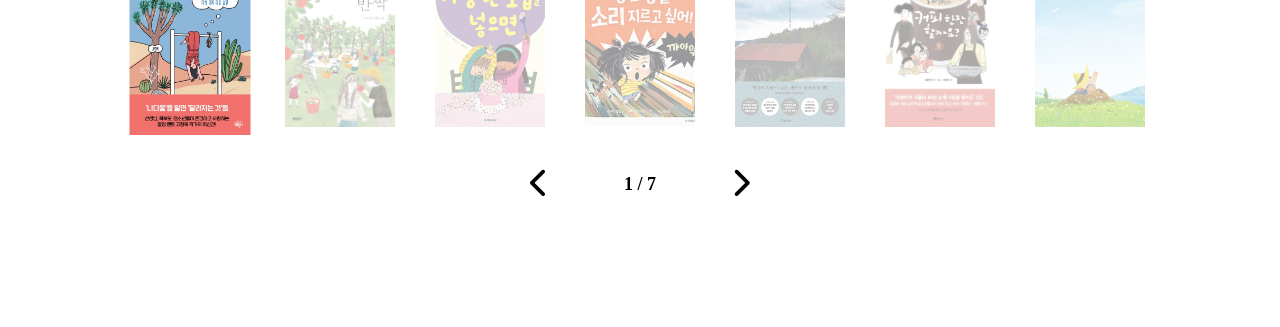
==== commit 5a4b4ad6: "a" ====
--- a/2026/B/index.html
+++ b/2026/B/index.html
@@ -73,15 +73,15 @@
     </header>
     <div class="visual">
         <div class="slides">
-            <div class="slide s1">
+            <div class="slide slide1">
                 <img src="B-Module/images/images (8).jpg">
                 <div class="text">스킬스북도서관에 오신 것을 환영합니다</div>
             </div>
-            <div class="slide s2">
+            <div class="slide slide2">
                 <img src="B-Module/images/images (43).jpg">
                 <div class="text">다양한 도서를 자유롭게 이용하세요</div>
             </div>
-            <div class="slide s3">
+            <div class="slide slide3">
                 <img src="B-Module/images/images (45).jpg">
                 <div class="text">지식과 정보를 나누는 공간</div>
             </div>
@@ -357,96 +357,132 @@
             </tr>
         </table>
     </div>
-    <div class="book-area">
-        <h2 class="book-title">추천도서</h2>
-        <input type="radio" name="book" id="b1" checked>
-        <input type="radio" name="book" id="b2">
-        <input type="radio" name="book" id="b3">
-        <input type="radio" name="book" id="b4">
-        <input type="radio" name="book" id="b5">
-        <input type="radio" name="book" id="b6">
-        <input type="radio" name="book" id="b7">
-        <div class="book-slider">
-            <div class="books">
-                <div class="book">
-                    <img src="B-Module/추천도서/추천도서1.jpg">
-                    <h4>나에게 나다움을 주기로 했다</h4>
-                    <p>나다움을 찾아가는 다섯 가지 마음 습관</p>
-                    <span>지은이 : 고정욱</span>
-                </div>
-                <div class="book">
-                    <img src="B-Module/추천도서/추천도서2.jpg">
-                    <h4>여름이 반짝</h4>
-                    <span>지은이 : 김수빈</span>
-                </div>
-                <div class="book">
-                    <img src="B-Module/추천도서/추천도서3.jpg">
-                    <h4>사랑 한 꼬집을 넣으면</h4>
-                    <span>지은이 : 배리 팀스</span>
-                </div>
-                <div class="book">
-                    <img src="B-Module/추천도서/추천도서4.jpg">
-                    <h4>정말 정말 소리 지르고 싶어!</h4>
-                    <span>지은이 : 사이먼 필립</span>
-                </div>
-                <div class="book">
-                    <img src="B-Module/추천도서/추천도서5.jpg">
-                    <h4>힐빌리의 노래</h4>
-                    <p>위기의 가정과 문화에 대한 회고</p>
-                    <span>지은이 : J.D 밴스</span>
-                </div>
-                <div class="book">
-                    <img src="B-Module/추천도서/추천도서6.jpg">
-                    <h4>(허영만의) 커피 한잔 할까요?</h4>
-                    <span>지은이 : 허영만</span>
-                </div>
-                <div class="book">
-                    <img src="B-Module/추천도서/추천도서7.jpg">
-                    <h4>두더지의 여름</h4>
-                    <p>김상근 그림책</p>
-                    <span>지은이 : 김상근</span>
-                </div>
-            </div>
-        </div>
-        <div class="arrow">
-            <div class="arrow1">
-                <label for="b7">◀</label>
-                <span class="count">1 / 7</span>
-                <label for="b2">▶</label>
-            </div>
-            <div class="arrow2">
-                <label for="b1">◀</label>
-                <span class="count">2 / 7</span>
-                <label for="b3">▶</label>
-            </div>
-            <div class="arrow3">
-                <label for="b2">◀</label>
-                <span class="count">3 / 7</span>
-                <label for="b4">▶</label>
-            </div>
-            <div class="arrow4">
-                <label for="b3">◀</label>
-                <span class="count">4 / 7</span>
-                <label for="b5">▶</label>
-            </div>
-            <div class="arrow5">
-                <label for="b4">◀</label>
-                <span class="count">5 / 7</span>
-                <label for="b6">▶</label>
-            </div>
-            <div class="arrow6">
-                <label for="b5">◀</label>
-                <span class="count">6 / 7</span>
-                <label for="b7">▶</label>
-            </div>
-            <div class="arrow7">
-                <label for="b6">◀</label>
-                <span class="count">7 / 7</span>
-                <label for="b1">▶</label>
-            </div>
-        </div>
-    </div>
-    <footer><a href=""></a></footer>
+    <div class="books">
+        <h2 class="notice-title">추천도서</h2>
+
+        <input type="radio" name="slide" id="s1" checked>
+        <input type="radio" name="slide" id="s2">
+        <input type="radio" name="slide" id="s3">
+        <input type="radio" name="slide" id="s4">
+        <input type="radio" name="slide" id="s5">
+        <input type="radio" name="slide" id="s6">
+        <input type="radio" name="slide" id="s7">
+
+        <div class="top-area">
+
+        <div class="big-book">
+        <div class="circle"></div>
+
+        <div class="book b1">
+        <img src="B-Module/추천도서/추천도서1.jpg">
+        </div>
+
+        <div class="book b2">
+        <img src="B-Module/추천도서/추천도서2.jpg">
+        </div>
+
+        <div class="book b3">
+        <img src="B-Module/추천도서/추천도서3.jpg">
+        </div>
+
+        <div class="book b4">
+        <img src="B-Module/추천도서/추천도서4.jpg">
+        </div>
+
+        <div class="book b5">
+        <img src="B-Module/추천도서/추천도서5.jpg">
+        </div>
+
+        <div class="book b6">
+        <img src="B-Module/추천도서/추천도서6.jpg">
+        </div>
+
+        <div class="book b7">
+        <img src="B-Module/추천도서/추천도서7.jpg">
+        </div>
+
+        </div>
+
+        <div class="book-info">
+            <div class="info i1">
+                <h3>나에게 나다움을 주기로 했다 : 나다움을 찾아가는 다섯 가지 마음 습관</h3>
+                <p class="author">지은이 : 고정욱</p>
+            </div>
+            <div class="info i2">
+                <h3>여름이 반짝</h3>
+                <p class="author">지은이 : 김수빈 </p>
+            </div>
+            <div class="info i3">
+                <h3>사랑 한 꼬집을 넣으면</h3>
+                <p class="author">지은이 : 배리 팀스</p>
+            </div>
+            <div class="info i4">
+                <h3>정말 정말 소리 지르고 싶어!</h3>
+                <p class="author">지은이 : 사이먼 필립</p>
+            </div>
+            <div class="info i5">
+                <h3>힐빌리의 노래 : 위기의 가정과 문화에 대한 회고</h3>
+                <p class="author">지은이 : J.D 밴스</p>
+            </div>
+            <div class="info i6">
+                <h3>(허영만의) 커피 한잔 할까요?</h3>
+                <p class="author">지은이 : 허영만</p>
+            </div>
+            <div class="info i7">
+                <h3>두더지의 여름: 김상근 그림책</h3>
+                <p class="author">지은이 : 김상근</p>
+                </div>
+            </div>
+        </div>
+        <div class="slider">
+            <label for="s1"><img src="B-Module/추천도서/추천도서1.jpg"></label>
+            <label for="s2"><img src="B-Module/추천도서/추천도서2.jpg"></label>
+            <label for="s3"><img src="B-Module/추천도서/추천도서3.jpg"></label>
+            <label for="s4"><img src="B-Module/추천도서/추천도서4.jpg"></label>
+            <label for="s5"><img src="B-Module/추천도서/추천도서5.jpg"></label>
+            <label for="s6"><img src="B-Module/추천도서/추천도서6.jpg"></label>
+            <label for="s7"><img src="B-Module/추천도서/추천도서7.jpg"></label>
+        </div>
+        <div class="control">
+            <div class="state s1">
+                <label for="s7"><i class="fa-solid fa-chevron-left"></i></label>
+                <span>1 / 7</span>
+                <label for="s2"><i class="fa-solid fa-chevron-right"></i></label>
+            </div>
+            <div class="state s2">
+                <label for="s1"><i class="fa-solid fa-chevron-left"></i></label>
+                <span>2 / 7</span>
+                <label for="s3"><i class="fa-solid fa-chevron-right"></i></label>
+            </div>
+            <div class="state s3">
+                <label for="s2"><i class="fa-solid fa-chevron-left"></i></label>
+                <span>3 / 7</span>
+                <label for="s4"><i class="fa-solid fa-chevron-right"></i></label>
+            </div>
+            <div class="state s4">
+                <label for="s3"><i class="fa-solid fa-chevron-left"></i></label>
+                <span>4 / 7</span>
+                <label for="s5"><i class="fa-solid fa-chevron-right"></i></label>
+            </div>
+            <div class="state s5">
+                <label for="s4"><i class="fa-solid fa-chevron-left"></i></label>
+                <span>5 / 7</span>
+                <label for="s6"><i class="fa-solid fa-chevron-right"></i></label>
+            </div>
+            <div class="state s6">
+                <label for="s5"><i class="fa-solid fa-chevron-left"></i></label>
+                <span>6 / 7</span>
+                <label for="s7"><i class="fa-solid fa-chevron-right"></i></label>
+            </div>
+            <div class="state s7">
+                <label for="s6"><i class="fa-solid fa-chevron-left"></i></label>
+                <span>7 / 7</span>
+                <label for="s1"><i class="fa-solid fa-chevron-right"></i></label>
+            </div>
+        </div>
+    <footer>
+
+    </footer>
 </div>
 </body>
 </html>
--- a/2026/B/style.css
+++ b/2026/B/style.css
@@ -295,9 +295,9 @@
     text-shadow: 0 0 10px rgba(0,0,0,0.7);
 }
 
-.s1 { animation: slide1 9s infinite; }
-.s2 { animation: slide2 9s infinite; }
-.s3 { animation: slide3 9s infinite; }
+.slide1 { animation: slide1 9s infinite; }
+.slide2 { animation: slide2 9s infinite; }
+.slide3 { animation: slide3 9s infinite; }
 
 @keyframes slide1{
     0% {
@@ -637,84 +637,169 @@
     font-size:14px;
 }
 
-.event{
+.event {
     font-size:11px;
     background:#f1c40f;
     margin-top:3px;
     padding:2px;
 }
 
-.book-area {
-    width: 1000px;
-    margin: 80px auto;
-    text-align: center;
-}
-
-.book-area input {
-    display: none;
-}
-
-.book-title {
-    border-left: 5px solid #f1c40f;
-    padding-left: 10px;
-    text-align: left;
-    margin-bottom: 30px;
-}
-
-.book-slider {
-    overflow: hidden;
-}
-
-.books {
-    display: flex;
-    width: 700%;
-    transition: 0.5s;
-}
-
-.book {
-    width: calc(100% / 7);
-    padding: 10px;
-    box-sizing: border-box;
-}
-
-.book img{
-    width:180px;
-    box-shadow:0 10px 20px rgba(0,0,0,0.15);
-}
-
-.book h4{
-    font-size:16px;
-    margin-top:10px;
-}
-
-.book p {
-    font-size: 12px;
-    margin: 3px 0;
-    color: #555;
-}
-
-.book span {
-    font-size: 12px;
-    color: gray;
-}
-
-.arrow div {
-    display: none;
-    margin-top: 20px;
-    align-items: center;
-    justify-content: center;
-    gap: 20px;
-}
-
-.arrow label {
-    font-size: 35px;
-    color: #2c3e50;
-    cursor: pointer;
-}
-
-.count {
-    font-size: 16px;
-    font-weight: bold;
+.books{
+width:1100px;
+margin:120px auto;
+}
+
+.books input{
+display:none;
+}
+
+.top-area{
+display:flex;
+gap:80px;
+align-items:center;
+margin-bottom:40px;
+}
+
+.big-book{
+    position:relative;
+    height:340px;
+    display:flex;
+    align-items:center;
+    justify-content:center;
+}
+
+.big-book img{
+    box-shadow:0 15px 30px rgba(0,0,0,0.25);
+    border-radius:4px;
+    width:220px;
+    height:320px;
+    object-fit:cover;
+}
+
+.circle{
+    width:320px;
+    height:320px;
+    border-radius:50%;
+    background:#e6e6e6;
+    position:absolute;
+    left:-60px;
+    top:20px;
+    z-index:-1;
+}
+
+.book{
+display:none;
+}
+
+.book-info .info{
+display:none;
+}
+
+.slider{
+display:flex;
+gap:40px;
+justify-content:center;
+align-items:flex-end;
+}
+
+.slider img{
+    opacity:0.4;
+    width:100%;
+    height:100%;
+    transition:0.3s;
+    object-fit:cover;
+    cursor:pointer;
+}
+
+.slider label{
+    width:110px;
+    height:160px;
+    display:flex;
+    align-items:center;
+    justify-content:center;
+}
+
+.slider img:hover{
+    opacity:1;
+    transform:scale(1.1);
+}
+
+.control{
+    position:relative;
+    width:220px;
+    margin:40px auto;
+    height:40px;
+}
+
+.state{
+    position:absolute;
+    width:100%;
+    display:none;
+    justify-content:space-between;
+    align-items:center;
+}
+
+.control span{
+    font-size:18px;
+    font-weight:bold;
+}
+
+.control label{
+    font-size:30px;
+    cursor:pointer;
+}
+
+#s1:checked ~ .control .s1{display:flex;}
+#s2:checked ~ .control .s2{display:flex;}
+#s3:checked ~ .control .s3{display:flex;}
+#s4:checked ~ .control .s4{display:flex;}
+#s5:checked ~ .control .s5{display:flex;}
+#s6:checked ~ .control .s6{display:flex;}
+#s7:checked ~ .control .s7{display:flex;}
+
+#s1:checked ~ .top-area .b1{display:block;}
+#s2:checked ~ .top-area .b2{display:block;}
+#s3:checked ~ .top-area .b3{display:block;}
+#s4:checked ~ .top-area .b4{display:block;}
+#s5:checked ~ .top-area .b5{display:block;}
+#s6:checked ~ .top-area .b6{display:block;}
+#s7:checked ~ .top-area .b7{display:block;}
+
+#s1:checked ~ .top-area .i1{display:block;}
+#s2:checked ~ .top-area .i2{display:block;}
+#s3:checked ~ .top-area .i3{display:block;}
+#s4:checked ~ .top-area .i4{display:block;}
+#s5:checked ~ .top-area .i5{display:block;}
+#s6:checked ~ .top-area .i6{display:block;}
+#s7:checked ~ .top-area .i7{display:block;}
+
+#s1:checked ~ .slider label[for="s1"] img{
+    opacity:1;
+    transform:scale(1.1);
+}
+#s2:checked ~ .slider label[for="s2"] img{
+    opacity:1;
+    transform:scale(1.1);
+}
+#s3:checked ~ .slider label[for="s3"] img{
+    opacity:1;
+    transform:scale(1.1);
+}
+#s4:checked ~ .slider label[for="s4"] img{
+    opacity:1;
+    transform:scale(1.1);
+}
+#s5:checked ~ .slider label[for="s5"] img{
+    opacity:1;
+    transform:scale(1.1);
+}
+#s6:checked ~ .slider label[for="s6"] img{
+    opacity:1;
+    transform:scale(1.1);
+}
+#s7:checked ~ .slider label[for="s7"] img{
+    opacity:1;
+    transform:scale(1.1);
 }
 
 .notice,
@@ -724,19 +809,3 @@
 .book-area {
     margin-top: 120px;
 }
-
-#b1:checked ~ .arrow .arrow1 {display:flex;}
-#b2:checked ~ .arrow .arrow2 {display:flex;}
-#b3:checked ~ .arrow .arrow3 {display:flex;}
-#b4:checked ~ .arrow .arrow4 {display:flex;}
-#b5:checked ~ .arrow .arrow5 {display:flex;}
-#b6:checked ~ .arrow .arrow6 {display:flex;}
-#b7:checked ~ .arrow .arrow7 {display:flex;}
-
-#b1:checked ~ .book-slider .books {transform: translateX(0);}
-#b2:checked ~ .book-slider .books {transform: translateX(-14.285%);}
-#b3:checked ~ .book-slider .books {transform: translateX(-28.57%);}
-#b4:checked ~ .book-slider .books {transform: translateX(-42.85%);}
-#b5:checked ~ .book-slider .books {transform: translateX(-57.14%);}
-#b6:checked ~ .book-slider .books {transform: translateX(-71.42%);}
-#b7:checked ~ .book-slider .books {transform: translateX(-85.71%);}
